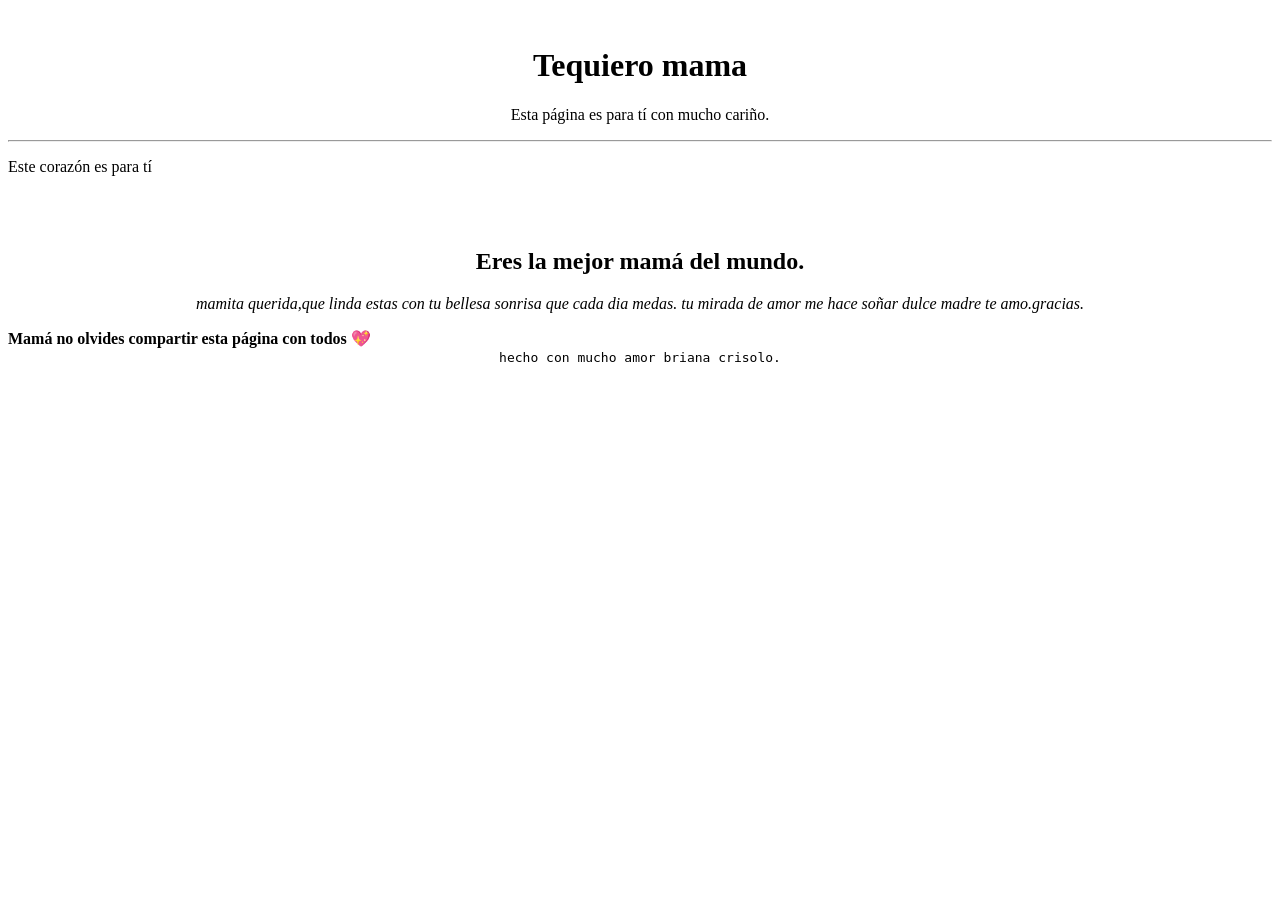
==== docs/index.html @ ef6db469 "1." ====
<!DOCTYPE html>
<html lang="en">
<head>
  <meta charset="UTF-8">
  <meta name="viewport" content="width=device-width, initial-scale=1.0">
  <title>💕 eugenia 💕</title>
</head>
<body>
  <header>
    <div style="width: 100%; text-align: center;">
      <img width="200px" src="https://tse2.mm.bing.net/th/id/OIP.tnbT38kGY3yY0z0gsshfdAAAAA?rs=1&pid=ImgDetMain&o=7&rm=3" alt="">
    </div>
    <h1 style="text-align: center;">
      Tequiero mama
    </h1>
    <p style="text-align: center;">
      Esta página es para tí con mucho cariño.
    </p>
    <hr>
  </header>
  <main>
    <p>

      Este corazón es para tí
      
    </p>
    <br>
    <div style="width: 100%; text-align: center;">
      <img style="width: 100%; max-width: 400px;" src="https://tse1.mm.bing.net/th/id/OIP.IkLHC3bJBGNPCFRtoQX-lgHaGB?rs=1&pid=ImgDetMain&o=7&rm=3" alt="">
    </div>
    <h2 style="text-align: center;">

      Eres la mejor mamá del mundo.

      </h2>
    <p style="text-align: center;">
      <em>
        
        mamita querida,que linda estas con tu bellesa sonrisa que cada dia medas.
        tu mirada de amor me hace soñar dulce madre te amo.gracias.
    

      </em>
    </p>
    <strong>
      Mamá no olvides compartir esta página con todos 💖
    </strong>
  </main>
  <footer  style="text-align: center;">
    <code>

      hecho con mucho amor briana crisolo.

    </code>
  </footer>
</body>
</html>
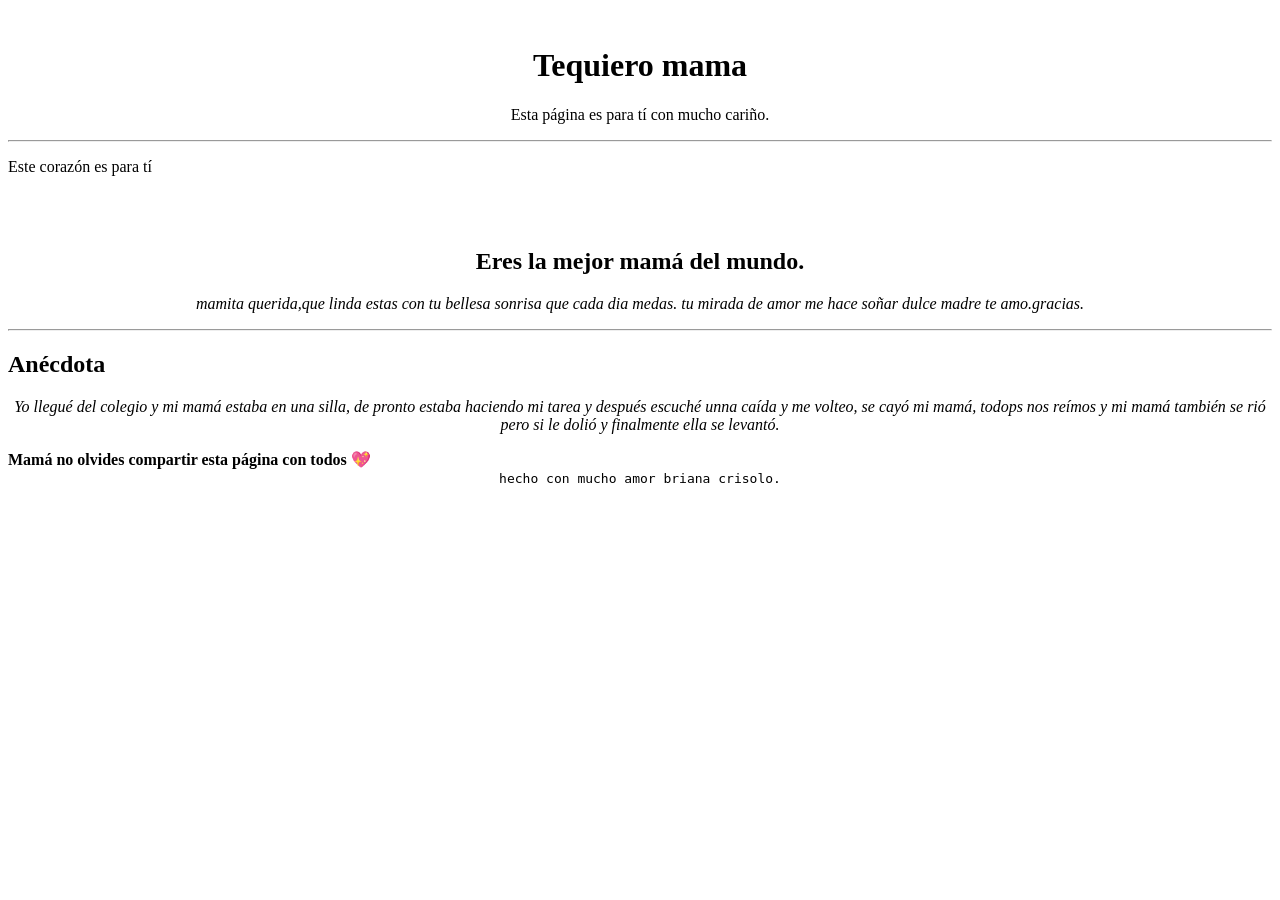
==== commit b91a1dd0: "." ====
--- a/docs/index.html
+++ b/docs/index.html
@@ -42,6 +42,18 @@
 
       </em>
     </p>
+    <hr>
+    <h2>
+      Anécdota
+    </h2>
+    <p style="text-align: center;">
+      <em>
+        
+        Yo llegué del colegio y mi mamá estaba en una silla, de pronto estaba haciendo mi tarea y después escuché unna caída y me volteo, se cayó mi mamá, todops nos reímos y mi mamá también se rió pero si le dolió y finalmente ella se levantó.
+    
+
+      </em>
+    </p>
     <strong>
       Mamá no olvides compartir esta página con todos 💖
     </strong>
